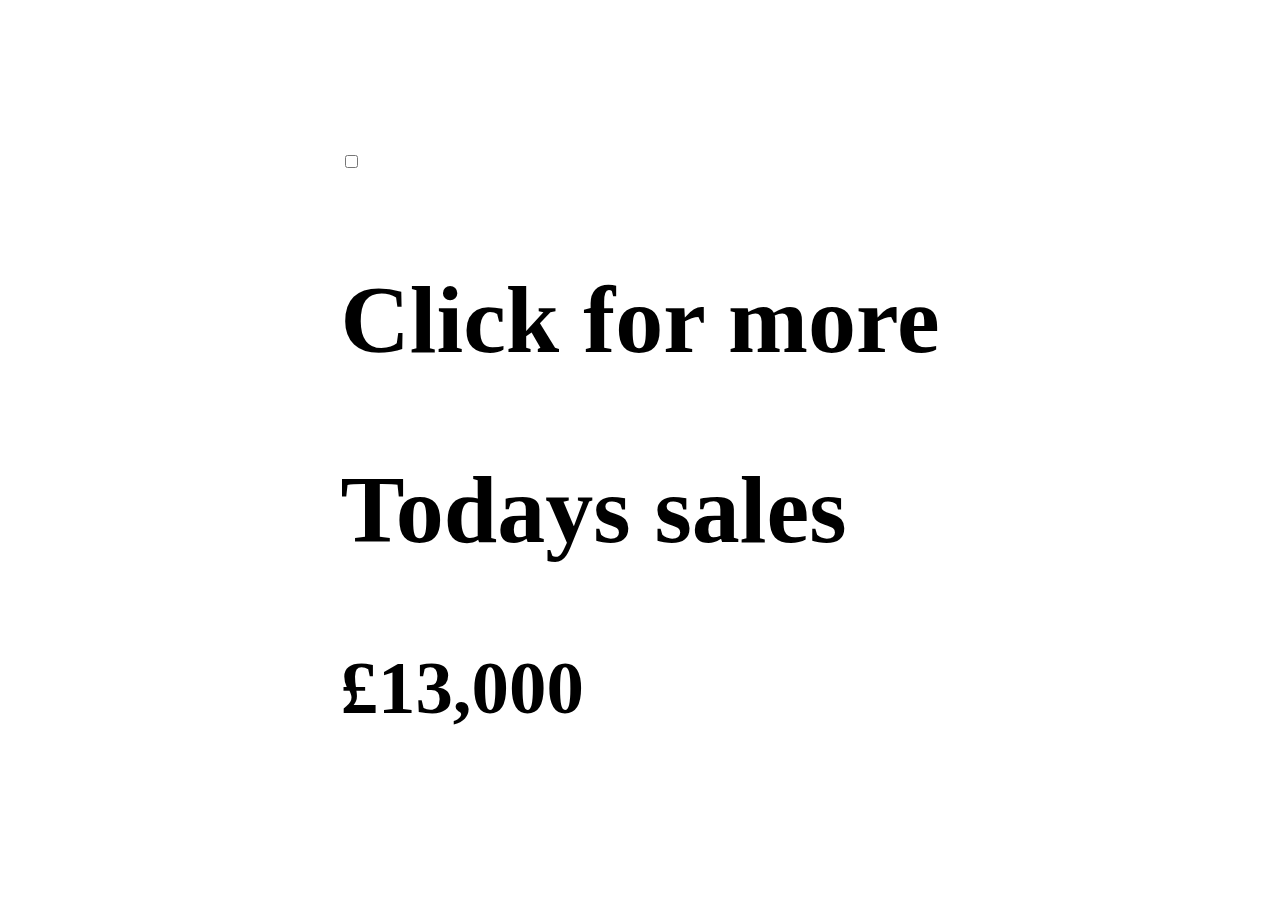
==== 满天小星星/index.html @ b7981f5e "Add files via upload" ====
<!DOCTYPE html>
<html>

<head>
    <link rel="stylesheet" href="main.css" type="text/css" />
    <script src="main.js"></script>
    <script src="js/three.js"></script>


</head>

<body>
    <div class='stat'>
        <input id='1' name='box' type='checkbox'>
        <label for='1' name='box'>
            <div class='stat_inner'>
                <div class='stat_inner__innerbox'>
                    <div class='front'>
                        <div class='bar'></div>
                        <div class='bar'></div>
                        <div class='bar'></div>
                        <div class='bar'></div>
                        <div class='bar'></div>
                        <div class='bar'></div>
                        <div class='bar'></div>
                        <div class='bar'></div>
                        <div class='bar'></div>
                        <div class='bar'></div>
                        <div class='bar'></div>
                        <div class='bar'></div>
                        <div class='bar'></div>
                        <div class='bar'></div>
                        <div class='bar'></div>
                        <div class='bar'></div>
                        <div class='bar'></div>
                        <div class='bar'></div>
                        <div class='bar'></div>
                        <div class='bar'></div>
                        <div class='bar'></div>
                        <div class='bar'></div>
                        <div class='bar'></div>
                        <div class='bar'></div>
                        <div class='bar'></div>
                        <div class='icon'>
                            <i class='icon ion-card'></i>
                        </div>
                    </div>
                    <div class='back'></div>
                    <div class='top'></div>
                    <div class='bottom'></div>
                    <div class='left'></div>
                    <div class='right'>
                        <div class='details'>
                            <h2>Click for more</h2>
                        </div>
                    </div>
                </div>
                <div class='stat_inner__outerbox--bottom'>
                    <div class='front'></div>
                    <div class='back'></div>
                    <div class='top'></div>
                    <div class='bottom'></div>
                    <div class='left'></div>
                    <div class='right'></div>
                </div>
                <div class='stat_inner__outerbox--top'>
                    <div class='front'></div>
                    <div class='back'></div>
                    <div class='top'></div>
                    <div class='bottom'></div>
                    <div class='left'>
                        <div class='title'>
                            <i class='icon ion-card'></i>
                        </div>
                    </div>
                    <div class='right'>
                        <i class='icon ion-card'></i>
                        <h2>Todays sales</h2>
                        <h3>£13,000</h3>
                        <i class='icon ion-chevron-down'></i>
                    </div>
                </div>
            </div>
        </label>
        </input>
    </div>
</body>

</html>
---- 满天小星星/main.css ----
/* Config */
/* Styles */

html,
body {
    height: 100%;
}
body {
    display: -webkit-box;
    display: -ms-flexbox;
    display: flex;
    -webkit-box-pack: center;
    -ms-flex-pack: center;
    justify-content: center;
    -webkit-box-align: center;
    -ms-flex-align: center;
    align-items: center;
    font-size: 4rem;
    overflow: hidden;
}
.animation-wrapper {
    position: fixed;
    top: 0;
    left: 0;
    width: 100%;
    height: 100%;
    background: #1e1e1e url("/uploads/161001/lighten2.jpg") no-repeat bottom center;
    background-blend-mode: screen;
    background-size: cover;
    -webkit-filter: grayscale(100%);
    filter: grayscale(100%);
    z-index: -1;
}
.particle,
.particle:after {
    background: transparent;
}
.particle:after {
    position: absolute;
    content: "";
    top: 1920px;
}
.particle-1 {
    -webkit-animation: animParticle 60s linear infinite;
    animation: animParticle 60s linear infinite;
    box-shadow: 1307px 1889px #fff, 771px 642px #fff, 1811px 1116px #fff, 796px 418px #fff, 1607px 997px #fff, 1431px 192px #fff, 1081px 382px #fff, 116px 388px #fff, 188px 1588px #fff, 33px 1314px #fff, 1828px 1004px #fff, 1830px 635px #fff, 740px 376px #fff, 1251px 679px #fff, 1639px 1559px #fff, 1650px 92px #fff, 1655px 1787px #fff, 248px 378px #fff, 1258px 410px #fff, 1737px 1531px #fff, 61px 1636px #fff, 830px 1611px #fff, 1202px 966px #fff, 859px 594px #fff, 377px 1508px #fff, 1882px 55px #fff, 920px 342px #fff, 725px 1832px #fff, 580px 1082px #fff, 642px 28px #fff, 318px 949px #fff, 1398px 285px #fff, 410px 965px #fff, 302px 1779px #fff, 717px 133px #fff, 1441px 1329px #fff, 112px 1851px #fff, 278px 1399px #fff, 794px 1563px #fff, 380px 1281px #fff, 1606px 1580px #fff, 1234px 1203px #fff, 1792px 156px #fff, 557px 285px #fff, 460px 510px #fff, 1103px 693px #fff, 615px 549px #fff, 1824px 1498px #fff, 1652px 427px #fff, 799px 1546px #fff, 814px 964px #fff, 13px 357px #fff, 794px 1047px #fff, 472px 346px #fff, 1496px 896px #fff, 670px 1359px #fff, 1872px 665px #fff, 145px 634px #fff, 875px 7px #fff, 1042px 180px #fff, 136px 1847px #fff, 878px 846px #fff, 31px 1036px #fff, 413px 1017px #fff, 1479px 705px #fff, 873px 873px #fff, 1509px 474px #fff, 654px 821px #fff, 1243px 343px #fff, 1122px 1488px #fff, 1898px 1849px #fff, 1227px 997px #fff, 680px 823px #fff, 1687px 723px #fff, 1113px 366px #fff, 1648px 495px #fff, 1585px 1223px #fff, 448px 552px #fff, 763px 769px #fff, 1689px 1231px #fff, 1666px 1439px #fff, 271px 888px #fff, 440px 1536px #fff, 874px 1196px #fff, 1579px 345px #fff, 896px 644px #fff, 1164px 463px #fff, 364px 713px #fff, 1508px 1413px #fff, 121px 501px #fff, 1097px 424px #fff, 909px 700px #fff, 914px 1379px #fff, 618px 1064px #fff, 475px 1730px #fff, 1461px 1352px #fff, 1513px 1724px #fff, 1151px 322px #fff, 1635px 1611px #fff, 618px 766px #fff, 961px 686px #fff, 382px 112px #fff, 187px 1275px #fff, 940px 1081px #fff, 439px 690px #fff, 1439px 693px #fff, 1313px 121px #fff, 1246px 510px #fff, 227px 965px #fff, 1345px 1013px #fff, 1472px 371px #fff, 454px 863px #fff, 28px 1503px #fff, 1341px 359px #fff, 465px 505px #fff, 1671px 1134px #fff, 27px 664px #fff, 1871px 1278px #fff, 1385px 100px #fff, 156px 478px #fff, 13px 1793px #fff, 1703px 582px #fff, 1492px 375px #fff, 1384px 1625px #fff, 484px 14px #fff, 1452px 885px #fff, 1172px 1160px #fff, 901px 1557px #fff, 1088px 212px #fff, 1606px 476px #fff, 904px 1287px #fff, 1021px 1841px #fff, 1101px 1451px #fff, 1618px 553px #fff, 336px 217px #fff, 1739px 306px #fff, 1743px 238px #fff, 964px 641px #fff, 1px 933px #fff, 1298px 21px #fff, 785px 948px #fff, 1745px 1445px #fff, 346px 719px #fff, 126px 624px #fff, 1634px 456px #fff, 152px 288px #fff, 253px 845px #fff, 1644px 947px #fff, 752px 359px #fff, 1444px 320px #fff, 1868px 1276px #fff, 264px 118px #fff, 445px 1727px #fff, 1390px 1048px #fff, 89px 1432px #fff, 1704px 1436px #fff, 1341px 1834px #fff, 1635px 586px #fff, 303px 1787px #fff, 1582px 1682px #fff, 542px 1419px #fff, 373px 1783px #fff, 1671px 1181px #fff, 1289px 1074px #fff, 458px 848px #fff, 1578px 539px #fff, 1894px 161px #fff, 445px 987px #fff, 1390px 128px #fff, 739px 1346px #fff, 1836px 1066px #fff, 1385px 303px #fff, 1867px 436px #fff, 1801px 1153px #fff, 583px 426px #fff, 338px 220px #fff, 1437px 410px #fff, 1874px 1595px #fff, 1910px 1177px #fff, 1764px 350px #fff, 1319px 432px #fff, 739px 366px #fff, 100px 704px #fff, 156px 1198px #fff, 813px 251px #fff, 983px 870px #fff, 776px 1918px #fff, 171px 1188px #fff, 707px 1368px #fff, 609px 547px #fff, 481px 209px #fff, 1438px 564px #fff, 174px 513px #fff, 83px 262px #fff, 1553px 316px #fff, 98px 185px #fff, 168px 1139px #fff, 1444px 583px #fff, 628px 639px #fff, 203px 39px #fff, 1551px 1284px #fff, 656px 1101px #fff, 967px 799px #fff, 605px 1119px #fff, 297px 210px #fff, 1475px 1322px #fff, 367px 1427px #fff, 26px 911px #fff, 1370px 1860px #fff, 1673px 1246px #fff, 236px 1796px #fff, 1533px 1468px #fff, 718px 467px #fff, 1862px 855px #fff, 1618px 1502px #fff, 563px 1178px #fff, 1110px 802px #fff, 966px 736px #fff, 1192px 119px #fff, 390px 353px #fff, 25px 1233px #fff, 613px 1210px #fff, 256px 632px #fff, 1548px 613px #fff, 847px 1847px #fff, 783px 163px #fff, 1563px 1067px #fff, 799px 1090px #fff, 830px 1917px #fff, 1111px 1740px #fff, 247px 1594px #fff, 649px 1253px #fff, 53px 1534px #fff, 1088px 92px #fff, 1497px 1126px #fff, 525px 1869px #fff, 1263px 1224px #fff, 319px 378px #fff, 87px 712px #fff, 1781px 1496px #fff, 1767px 868px #fff, 302px 1648px #fff, 381px 913px #fff, 459px 551px #fff, 1043px 1349px #fff, 1331px 390px #fff, 135px 1427px #fff, 196px 379px #fff, 1808px 1911px #fff, 1076px 879px #fff, 1759px 1633px #fff, 1442px 1431px #fff, 1436px 1443px #fff, 1266px 1869px #fff, 363px 1715px #fff, 927px 1777px #fff, 1285px 1697px #fff, 1605px 143px #fff, 954px 1307px #fff, 904px 1102px #fff, 989px 749px #fff, 1465px 759px #fff, 1250px 1312px #fff, 1278px 848px #fff, 348px 1770px #fff, 1894px 333px #fff, 1113px 49px #fff, 1834px 1133px #fff, 865px 1736px #fff, 448px 810px #fff, 1132px 1228px #fff, 1362px 1371px #fff, 91px 1299px #fff, 1891px 1852px #fff, 180px 959px #fff, 807px 576px #fff, 1851px 454px #fff, 1531px 462px #fff, 125px 552px #fff, 661px 749px #fff, 1615px 1086px #fff, 997px 1371px #fff, 1484px 655px #fff, 746px 1699px #fff, 245px 1669px #fff, 788px 1373px #fff, 527px 948px #fff, 112px 1672px #fff, 463px 343px #fff, 124px 1317px #fff, 1447px 1018px #fff, 822px 768px #fff, 483px 1381px #fff, 401px 1345px #fff, 1793px 1210px #fff, 110px 611px #fff, 1509px 13px #fff, 106px 1534px #fff, 1568px 1482px #fff, 1069px 1872px #fff, 642px 500px #fff, 826px 1581px #fff, 1140px 472px #fff, 527px 651px #fff, 1219px 150px #fff, 574px 1062px #fff, 1168px 978px #fff, 232px 1072px #fff, 846px 164px #fff, 1103px 1236px #fff, 1253px 1362px #fff, 1243px 351px #fff, 874px 1246px #fff, 641px 1279px #fff, 1042px 965px #fff, 368px 685px #fff, 717px 1327px #fff, 65px 1066px #fff, 855px 413px #fff, 1406px 585px #fff, 490px 1803px #fff, 1623px 351px #fff, 577px 1663px #fff, 1375px 1332px #fff, 1902px 1896px #fff, 1377px 1821px #fff, 86px 1078px #fff, 934px 56px #fff, 460px 1453px #fff, 545px 72px #fff, 763px 537px #fff, 819px 381px #fff, 422px 367px #fff, 1429px 691px #fff, 1658px 1468px #fff, 174px 1182px #fff, 908px 118px #fff, 1554px 1477px #fff, 348px 163px #fff, 232px 1614px #fff, 1707px 1607px #fff, 1557px 501px #fff, 777px 728px #fff, 1652px 1163px #fff, 1591px 273px #fff, 905px 1832px #fff, 336px 483px #fff, 1434px 248px #fff, 1127px 1607px #fff, 119px 1876px #fff, 1238px 1870px #fff, 626px 1457px #fff, 897px 1551px #fff, 377px 1194px #fff, 881px 1643px #fff, 727px 1616px #fff, 881px 1656px #fff, 1913px 1152px #fff, 449px 1765px #fff, 407px 1150px #fff, 911px 249px #fff, 1211px 1649px #fff, 323px 810px #fff, 203px 1886px #fff, 567px 879px #fff, 474px 875px #fff, 1830px 1739px #fff, 525px 1809px #fff, 1197px 638px #fff, 1345px 13px #fff, 758px 1526px #fff, 1215px 34px #fff, 1352px 722px #fff, 880px 1174px #fff, 808px 1430px #fff, 1536px 26px #fff, 1550px 1263px #fff, 450px 731px #fff, 39px 1303px #fff, 962px 247px #fff, 1347px 874px #fff, 363px 1727px #fff, 271px 1429px #fff, 73px 174px #fff, 54px 721px #fff, 1574px 1284px #fff, 1852px 868px #fff, 518px 1408px #fff, 1829px 1792px #fff, 1795px 1793px #fff, 1444px 620px #fff, 43px 381px #fff, 1522px 151px #fff, 1423px 1870px #fff, 258px 910px #fff, 1596px 193px #fff, 1516px 747px #fff, 996px 958px #fff, 571px 785px #fff, 213px 1435px #fff, 1040px 121px #fff, 925px 1476px #fff, 41px 816px #fff, 171px 1777px #fff, 652px 1219px #fff, 1289px 207px #fff, 682px 1795px #fff, 662px 171px #fff, 1421px 296px #fff, 365px 803px #fff, 447px 1763px #fff, 662px 1315px #fff, 326px 58px #fff, 54px 499px #fff, 1067px 1354px #fff, 302px 357px #fff, 130px 1484px #fff, 278px 118px #fff, 1773px 1820px #fff, 105px 1112px #fff, 1693px 740px #fff, 207px 1243px #fff, 278px 607px #fff, 1078px 424px #fff, 1184px 758px #fff, 564px 349px #fff, 449px 1869px #fff, 1555px 612px #fff, 1700px 1012px #fff, 1704px 1740px #fff, 1081px 1014px #fff, 1712px 1675px #fff, 1482px 190px #fff, 996px 629px #fff, 487px 964px #fff, 124px 1556px #fff, 37px 1784px #fff, 480px 399px #fff, 1507px 118px #fff, 755px 1034px #fff, 835px 1759px #fff, 1776px 172px #fff, 1402px 1251px #fff, 1441px 738px #fff, 85px 648px #fff, 1046px 1761px #fff, 1869px 482px #fff, 1790px 1343px #fff, 1586px 1395px #fff, 1165px 47px #fff, 1232px 110px #fff, 460px 1541px #fff, 1782px 627px #fff, 1433px 548px #fff, 1524px 1521px #fff, 1767px 1893px #fff, 1028px 8px #fff, 1307px 628px #fff, 1024px 1762px #fff, 366px 986px #fff, 1020px 920px #fff, 1212px 1338px #fff, 86px 436px #fff, 563px 1903px #fff, 1371px 382px #fff, 1915px 1155px #fff, 219px 1244px #fff, 1796px 317px #fff, 153px 238px #fff, 14px 266px #fff, 220px 1494px #fff, 799px 509px #fff, 526px 1472px #fff, 248px 622px #fff, 259px 1738px #fff, 1202px 942px #fff, 1129px 1351px #fff, 568px 1325px #fff, 1232px 84px #fff, 671px 1333px #fff, 637px 548px #fff, 247px 34px #fff, 751px 1251px #fff, 278px 850px #fff, 1208px 1203px #fff, 1866px 225px #fff, 1840px 1411px #fff, 1748px 912px #fff, 685px 1771px #fff, 677px 1221px #fff, 796px 191px #fff, 511px 312px #fff, 422px 1350px #fff, 1054px 766px #fff, 903px 187px #fff, 1471px 347px #fff, 1344px 1403px #fff, 1784px 458px #fff, 376px 1754px #fff, 102px 1777px #fff, 1446px 737px #fff, 408px 597px #fff, 1102px 455px #fff, 1646px 1516px #fff, 636px 1269px #fff, 1708px 1666px #fff, 887px 1340px #fff, 83px 231px #fff, 1657px 555px #fff, 916px 453px #fff, 359px 784px #fff, 1033px 968px #fff, 1789px 1133px #fff, 195px 1132px #fff, 1735px 551px #fff, 49px 1427px #fff, 1888px 929px #fff, 1378px 578px #fff, 670px 955px #fff, 964px 1390px #fff, 1042px 1676px #fff, 461px 255px #fff, 207px 708px #fff, 836px 1719px #fff, 1870px 237px #fff, 1049px 1006px #fff, 196px 16px #fff, 70px 855px #fff, 462px 466px #fff, 1696px 65px #fff, 1519px 1152px #fff, 982px 1296px #fff, 866px 1277px #fff, 1160px 1535px #fff, 662px 328px #fff, 880px 1738px #fff, 99px 302px #fff, 117px 208px #fff, 1658px 1417px #fff, 1107px 614px #fff, 796px 393px #fff, 1380px 7px #fff, 1124px 319px #fff, 1241px 850px #fff, 1264px 1894px #fff, 819px 714px #fff, 787px 90px #fff, 718px 1597px #fff, 1812px 538px #fff, 842px 755px #fff, 148px 1593px #fff, 940px 618px #fff, 1249px 723px #fff, 833px 401px #fff, 1712px 156px #fff, 756px 969px #fff, 805px 512px #fff, 419px 25px #fff, 1378px 1585px #fff, 264px 927px #fff, 1482px 1145px #fff, 493px 321px #fff, 1323px 265px #fff, 1329px 176px #fff, 1291px 222px #fff, 698px 872px #fff, 235px 1248px #fff, 557px 201px #fff, 1444px 319px #fff, 1169px 136px #fff, 330px 1679px #fff, 184px 179px #fff, 1468px 1022px #fff, 1446px 813px #fff, 928px 1488px #fff, 1799px 302px #fff, 125px 489px #fff, 1718px 1686px #fff, 728px 613px #fff, 1183px 50px #fff, 818px 1742px #fff, 1690px 1253px #fff, 375px 827px #fff, 27px 1809px #fff, 467px 1647px #fff, 414px 106px #fff, 1309px 1897px #fff, 1349px 1221px #fff, 973px 1756px #fff, 1406px 1663px #fff, 1778px 1696px #fff, 852px 228px #fff, 1397px 418px #fff, 45px 1311px #fff, 1631px 1540px #fff, 1368px 809px #fff, 235px 535px #fff, 1677px 105px #fff, 1407px 675px #fff, 1048px 839px #fff;
    height: 1px;
    width: 1px;
}
.particle-1:after {
    box-shadow: 1307px 1889px #fff, 771px 642px #fff, 1811px 1116px #fff, 796px 418px #fff, 1607px 997px #fff, 1431px 192px #fff, 1081px 382px #fff, 116px 388px #fff, 188px 1588px #fff, 33px 1314px #fff, 1828px 1004px #fff, 1830px 635px #fff, 740px 376px #fff, 1251px 679px #fff, 1639px 1559px #fff, 1650px 92px #fff, 1655px 1787px #fff, 248px 378px #fff, 1258px 410px #fff, 1737px 1531px #fff, 61px 1636px #fff, 830px 1611px #fff, 1202px 966px #fff, 859px 594px #fff, 377px 1508px #fff, 1882px 55px #fff, 920px 342px #fff, 725px 1832px #fff, 580px 1082px #fff, 642px 28px #fff, 318px 949px #fff, 1398px 285px #fff, 410px 965px #fff, 302px 1779px #fff, 717px 133px #fff, 1441px 1329px #fff, 112px 1851px #fff, 278px 1399px #fff, 794px 1563px #fff, 380px 1281px #fff, 1606px 1580px #fff, 1234px 1203px #fff, 1792px 156px #fff, 557px 285px #fff, 460px 510px #fff, 1103px 693px #fff, 615px 549px #fff, 1824px 1498px #fff, 1652px 427px #fff, 799px 1546px #fff, 814px 964px #fff, 13px 357px #fff, 794px 1047px #fff, 472px 346px #fff, 1496px 896px #fff, 670px 1359px #fff, 1872px 665px #fff, 145px 634px #fff, 875px 7px #fff, 1042px 180px #fff, 136px 1847px #fff, 878px 846px #fff, 31px 1036px #fff, 413px 1017px #fff, 1479px 705px #fff, 873px 873px #fff, 1509px 474px #fff, 654px 821px #fff, 1243px 343px #fff, 1122px 1488px #fff, 1898px 1849px #fff, 1227px 997px #fff, 680px 823px #fff, 1687px 723px #fff, 1113px 366px #fff, 1648px 495px #fff, 1585px 1223px #fff, 448px 552px #fff, 763px 769px #fff, 1689px 1231px #fff, 1666px 1439px #fff, 271px 888px #fff, 440px 1536px #fff, 874px 1196px #fff, 1579px 345px #fff, 896px 644px #fff, 1164px 463px #fff, 364px 713px #fff, 1508px 1413px #fff, 121px 501px #fff, 1097px 424px #fff, 909px 700px #fff, 914px 1379px #fff, 618px 1064px #fff, 475px 1730px #fff, 1461px 1352px #fff, 1513px 1724px #fff, 1151px 322px #fff, 1635px 1611px #fff, 618px 766px #fff, 961px 686px #fff, 382px 112px #fff, 187px 1275px #fff, 940px 1081px #fff, 439px 690px #fff, 1439px 693px #fff, 1313px 121px #fff, 1246px 510px #fff, 227px 965px #fff, 1345px 1013px #fff, 1472px 371px #fff, 454px 863px #fff, 28px 1503px #fff, 1341px 359px #fff, 465px 505px #fff, 1671px 1134px #fff, 27px 664px #fff, 1871px 1278px #fff, 1385px 100px #fff, 156px 478px #fff, 13px 1793px #fff, 1703px 582px #fff, 1492px 375px #fff, 1384px 1625px #fff, 484px 14px #fff, 1452px 885px #fff, 1172px 1160px #fff, 901px 1557px #fff, 1088px 212px #fff, 1606px 476px #fff, 904px 1287px #fff, 1021px 1841px #fff, 1101px 1451px #fff, 1618px 553px #fff, 336px 217px #fff, 1739px 306px #fff, 1743px 238px #fff, 964px 641px #fff, 1px 933px #fff, 1298px 21px #fff, 785px 948px #fff, 1745px 1445px #fff, 346px 719px #fff, 126px 624px #fff, 1634px 456px #fff, 152px 288px #fff, 253px 845px #fff, 1644px 947px #fff, 752px 359px #fff, 1444px 320px #fff, 1868px 1276px #fff, 264px 118px #fff, 445px 1727px #fff, 1390px 1048px #fff, 89px 1432px #fff, 1704px 1436px #fff, 1341px 1834px #fff, 1635px 586px #fff, 303px 1787px #fff, 1582px 1682px #fff, 542px 1419px #fff, 373px 1783px #fff, 1671px 1181px #fff, 1289px 1074px #fff, 458px 848px #fff, 1578px 539px #fff, 1894px 161px #fff, 445px 987px #fff, 1390px 128px #fff, 739px 1346px #fff, 1836px 1066px #fff, 1385px 303px #fff, 1867px 436px #fff, 1801px 1153px #fff, 583px 426px #fff, 338px 220px #fff, 1437px 410px #fff, 1874px 1595px #fff, 1910px 1177px #fff, 1764px 350px #fff, 1319px 432px #fff, 739px 366px #fff, 100px 704px #fff, 156px 1198px #fff, 813px 251px #fff, 983px 870px #fff, 776px 1918px #fff, 171px 1188px #fff, 707px 1368px #fff, 609px 547px #fff, 481px 209px #fff, 1438px 564px #fff, 174px 513px #fff, 83px 262px #fff, 1553px 316px #fff, 98px 185px #fff, 168px 1139px #fff, 1444px 583px #fff, 628px 639px #fff, 203px 39px #fff, 1551px 1284px #fff, 656px 1101px #fff, 967px 799px #fff, 605px 1119px #fff, 297px 210px #fff, 1475px 1322px #fff, 367px 1427px #fff, 26px 911px #fff, 1370px 1860px #fff, 1673px 1246px #fff, 236px 1796px #fff, 1533px 1468px #fff, 718px 467px #fff, 1862px 855px #fff, 1618px 1502px #fff, 563px 1178px #fff, 1110px 802px #fff, 966px 736px #fff, 1192px 119px #fff, 390px 353px #fff, 25px 1233px #fff, 613px 1210px #fff, 256px 632px #fff, 1548px 613px #fff, 847px 1847px #fff, 783px 163px #fff, 1563px 1067px #fff, 799px 1090px #fff, 830px 1917px #fff, 1111px 1740px #fff, 247px 1594px #fff, 649px 1253px #fff, 53px 1534px #fff, 1088px 92px #fff, 1497px 1126px #fff, 525px 1869px #fff, 1263px 1224px #fff, 319px 378px #fff, 87px 712px #fff, 1781px 1496px #fff, 1767px 868px #fff, 302px 1648px #fff, 381px 913px #fff, 459px 551px #fff, 1043px 1349px #fff, 1331px 390px #fff, 135px 1427px #fff, 196px 379px #fff, 1808px 1911px #fff, 1076px 879px #fff, 1759px 1633px #fff, 1442px 1431px #fff, 1436px 1443px #fff, 1266px 1869px #fff, 363px 1715px #fff, 927px 1777px #fff, 1285px 1697px #fff, 1605px 143px #fff, 954px 1307px #fff, 904px 1102px #fff, 989px 749px #fff, 1465px 759px #fff, 1250px 1312px #fff, 1278px 848px #fff, 348px 1770px #fff, 1894px 333px #fff, 1113px 49px #fff, 1834px 1133px #fff, 865px 1736px #fff, 448px 810px #fff, 1132px 1228px #fff, 1362px 1371px #fff, 91px 1299px #fff, 1891px 1852px #fff, 180px 959px #fff, 807px 576px #fff, 1851px 454px #fff, 1531px 462px #fff, 125px 552px #fff, 661px 749px #fff, 1615px 1086px #fff, 997px 1371px #fff, 1484px 655px #fff, 746px 1699px #fff, 245px 1669px #fff, 788px 1373px #fff, 527px 948px #fff, 112px 1672px #fff, 463px 343px #fff, 124px 1317px #fff, 1447px 1018px #fff, 822px 768px #fff, 483px 1381px #fff, 401px 1345px #fff, 1793px 1210px #fff, 110px 611px #fff, 1509px 13px #fff, 106px 1534px #fff, 1568px 1482px #fff, 1069px 1872px #fff, 642px 500px #fff, 826px 1581px #fff, 1140px 472px #fff, 527px 651px #fff, 1219px 150px #fff, 574px 1062px #fff, 1168px 978px #fff, 232px 1072px #fff, 846px 164px #fff, 1103px 1236px #fff, 1253px 1362px #fff, 1243px 351px #fff, 874px 1246px #fff, 641px 1279px #fff, 1042px 965px #fff, 368px 685px #fff, 717px 1327px #fff, 65px 1066px #fff, 855px 413px #fff, 1406px 585px #fff, 490px 1803px #fff, 1623px 351px #fff, 577px 1663px #fff, 1375px 1332px #fff, 1902px 1896px #fff, 1377px 1821px #fff, 86px 1078px #fff, 934px 56px #fff, 460px 1453px #fff, 545px 72px #fff, 763px 537px #fff, 819px 381px #fff, 422px 367px #fff, 1429px 691px #fff, 1658px 1468px #fff, 174px 1182px #fff, 908px 118px #fff, 1554px 1477px #fff, 348px 163px #fff, 232px 1614px #fff, 1707px 1607px #fff, 1557px 501px #fff, 777px 728px #fff, 1652px 1163px #fff, 1591px 273px #fff, 905px 1832px #fff, 336px 483px #fff, 1434px 248px #fff, 1127px 1607px #fff, 119px 1876px #fff, 1238px 1870px #fff, 626px 1457px #fff, 897px 1551px #fff, 377px 1194px #fff, 881px 1643px #fff, 727px 1616px #fff, 881px 1656px #fff, 1913px 1152px #fff, 449px 1765px #fff, 407px 1150px #fff, 911px 249px #fff, 1211px 1649px #fff, 323px 810px #fff, 203px 1886px #fff, 567px 879px #fff, 474px 875px #fff, 1830px 1739px #fff, 525px 1809px #fff, 1197px 638px #fff, 1345px 13px #fff, 758px 1526px #fff, 1215px 34px #fff, 1352px 722px #fff, 880px 1174px #fff, 808px 1430px #fff, 1536px 26px #fff, 1550px 1263px #fff, 450px 731px #fff, 39px 1303px #fff, 962px 247px #fff, 1347px 874px #fff, 363px 1727px #fff, 271px 1429px #fff, 73px 174px #fff, 54px 721px #fff, 1574px 1284px #fff, 1852px 868px #fff, 518px 1408px #fff, 1829px 1792px #fff, 1795px 1793px #fff, 1444px 620px #fff, 43px 381px #fff, 1522px 151px #fff, 1423px 1870px #fff, 258px 910px #fff, 1596px 193px #fff, 1516px 747px #fff, 996px 958px #fff, 571px 785px #fff, 213px 1435px #fff, 1040px 121px #fff, 925px 1476px #fff, 41px 816px #fff, 171px 1777px #fff, 652px 1219px #fff, 1289px 207px #fff, 682px 1795px #fff, 662px 171px #fff, 1421px 296px #fff, 365px 803px #fff, 447px 1763px #fff, 662px 1315px #fff, 326px 58px #fff, 54px 499px #fff, 1067px 1354px #fff, 302px 357px #fff, 130px 1484px #fff, 278px 118px #fff, 1773px 1820px #fff, 105px 1112px #fff, 1693px 740px #fff, 207px 1243px #fff, 278px 607px #fff, 1078px 424px #fff, 1184px 758px #fff, 564px 349px #fff, 449px 1869px #fff, 1555px 612px #fff, 1700px 1012px #fff, 1704px 1740px #fff, 1081px 1014px #fff, 1712px 1675px #fff, 1482px 190px #fff, 996px 629px #fff, 487px 964px #fff, 124px 1556px #fff, 37px 1784px #fff, 480px 399px #fff, 1507px 118px #fff, 755px 1034px #fff, 835px 1759px #fff, 1776px 172px #fff, 1402px 1251px #fff, 1441px 738px #fff, 85px 648px #fff, 1046px 1761px #fff, 1869px 482px #fff, 1790px 1343px #fff, 1586px 1395px #fff, 1165px 47px #fff, 1232px 110px #fff, 460px 1541px #fff, 1782px 627px #fff, 1433px 548px #fff, 1524px 1521px #fff, 1767px 1893px #fff, 1028px 8px #fff, 1307px 628px #fff, 1024px 1762px #fff, 366px 986px #fff, 1020px 920px #fff, 1212px 1338px #fff, 86px 436px #fff, 563px 1903px #fff, 1371px 382px #fff, 1915px 1155px #fff, 219px 1244px #fff, 1796px 317px #fff, 153px 238px #fff, 14px 266px #fff, 220px 1494px #fff, 799px 509px #fff, 526px 1472px #fff, 248px 622px #fff, 259px 1738px #fff, 1202px 942px #fff, 1129px 1351px #fff, 568px 1325px #fff, 1232px 84px #fff, 671px 1333px #fff, 637px 548px #fff, 247px 34px #fff, 751px 1251px #fff, 278px 850px #fff, 1208px 1203px #fff, 1866px 225px #fff, 1840px 1411px #fff, 1748px 912px #fff, 685px 1771px #fff, 677px 1221px #fff, 796px 191px #fff, 511px 312px #fff, 422px 1350px #fff, 1054px 766px #fff, 903px 187px #fff, 1471px 347px #fff, 1344px 1403px #fff, 1784px 458px #fff, 376px 1754px #fff, 102px 1777px #fff, 1446px 737px #fff, 408px 597px #fff, 1102px 455px #fff, 1646px 1516px #fff, 636px 1269px #fff, 1708px 1666px #fff, 887px 1340px #fff, 83px 231px #fff, 1657px 555px #fff, 916px 453px #fff, 359px 784px #fff, 1033px 968px #fff, 1789px 1133px #fff, 195px 1132px #fff, 1735px 551px #fff, 49px 1427px #fff, 1888px 929px #fff, 1378px 578px #fff, 670px 955px #fff, 964px 1390px #fff, 1042px 1676px #fff, 461px 255px #fff, 207px 708px #fff, 836px 1719px #fff, 1870px 237px #fff, 1049px 1006px #fff, 196px 16px #fff, 70px 855px #fff, 462px 466px #fff, 1696px 65px #fff, 1519px 1152px #fff, 982px 1296px #fff, 866px 1277px #fff, 1160px 1535px #fff, 662px 328px #fff, 880px 1738px #fff, 99px 302px #fff, 117px 208px #fff, 1658px 1417px #fff, 1107px 614px #fff, 796px 393px #fff, 1380px 7px #fff, 1124px 319px #fff, 1241px 850px #fff, 1264px 1894px #fff, 819px 714px #fff, 787px 90px #fff, 718px 1597px #fff, 1812px 538px #fff, 842px 755px #fff, 148px 1593px #fff, 940px 618px #fff, 1249px 723px #fff, 833px 401px #fff, 1712px 156px #fff, 756px 969px #fff, 805px 512px #fff, 419px 25px #fff, 1378px 1585px #fff, 264px 927px #fff, 1482px 1145px #fff, 493px 321px #fff, 1323px 265px #fff, 1329px 176px #fff, 1291px 222px #fff, 698px 872px #fff, 235px 1248px #fff, 557px 201px #fff, 1444px 319px #fff, 1169px 136px #fff, 330px 1679px #fff, 184px 179px #fff, 1468px 1022px #fff, 1446px 813px #fff, 928px 1488px #fff, 1799px 302px #fff, 125px 489px #fff, 1718px 1686px #fff, 728px 613px #fff, 1183px 50px #fff, 818px 1742px #fff, 1690px 1253px #fff, 375px 827px #fff, 27px 1809px #fff, 467px 1647px #fff, 414px 106px #fff, 1309px 1897px #fff, 1349px 1221px #fff, 973px 1756px #fff, 1406px 1663px #fff, 1778px 1696px #fff, 852px 228px #fff, 1397px 418px #fff, 45px 1311px #fff, 1631px 1540px #fff, 1368px 809px #fff, 235px 535px #fff, 1677px 105px #fff, 1407px 675px #fff, 1048px 839px #fff;
    height: 1px;
    width: 1px;
}
.particle-2 {
    -webkit-animation: animParticle 120s linear infinite;
    animation: animParticle 120s linear infinite;
    box-shadow: 186px 967px #fff, 358px 826px #fff, 1637px 1890px #fff, 1599px 1491px #fff, 912px 1632px #fff, 1546px 1204px #fff, 38px 611px #fff, 1083px 1383px #fff, 809px 564px #fff, 1194px 834px #fff, 813px 170px #fff, 384px 1294px #fff, 688px 272px #fff, 1755px 297px #fff, 1019px 556px #fff, 1457px 1243px #fff, 1417px 379px #fff, 204px 1433px #fff, 90px 1109px #fff, 1593px 23px #fff, 65px 1168px #fff, 1818px 276px #fff, 1396px 178px #fff, 1717px 1143px #fff, 1826px 71px #fff, 1214px 1865px #fff, 551px 1734px #fff, 431px 1406px #fff, 472px 481px #fff, 1128px 31px #fff, 452px 886px #fff, 152px 3px #fff, 1660px 657px #fff, 1613px 1626px #fff, 784px 396px #fff, 1726px 784px #fff, 52px 1114px #fff, 484px 697px #fff, 757px 1353px #fff, 1745px 1064px #fff, 1190px 1349px #fff, 152px 75px #fff, 892px 126px #fff, 1915px 1254px #fff, 1115px 1542px #fff, 702px 1069px #fff, 1790px 303px #fff, 998px 1250px #fff, 1489px 109px #fff, 1134px 855px #fff, 1518px 1316px #fff, 826px 1262px #fff, 104px 434px #fff, 1874px 1251px #fff, 1200px 90px #fff, 1915px 1305px #fff, 116px 558px #fff, 1766px 757px #fff, 1800px 1468px #fff, 713px 31px #fff, 1567px 364px #fff, 318px 1570px #fff, 216px 671px #fff, 263px 775px #fff, 1823px 680px #fff, 743px 1545px #fff, 1051px 411px #fff, 407px 383px #fff, 1097px 1569px #fff, 852px 773px #fff, 1786px 1338px #fff, 365px 205px #fff, 1873px 1142px #fff, 1069px 1511px #fff, 53px 1902px #fff, 1198px 452px #fff, 1373px 699px #fff, 1717px 779px #fff, 202px 753px #fff, 207px 1827px #fff, 1774px 1330px #fff, 1536px 452px #fff, 17px 117px #fff, 1035px 1559px #fff, 1085px 191px #fff, 1851px 833px #fff, 727px 319px #fff, 1236px 110px #fff, 995px 689px #fff, 1626px 1429px #fff, 322px 1425px #fff, 1719px 1574px #fff, 1419px 19px #fff, 1328px 856px #fff, 1570px 1307px #fff, 1500px 1031px #fff, 119px 137px #fff, 466px 468px #fff, 1304px 1626px #fff, 1236px 383px #fff, 158px 230px #fff, 251px 1628px #fff, 1695px 716px #fff, 1119px 1801px #fff, 834px 1850px #fff, 663px 745px #fff, 1148px 800px #fff, 313px 1297px #fff, 742px 1001px #fff, 1384px 775px #fff, 558px 525px #fff, 540px 446px #fff, 1014px 135px #fff, 701px 121px #fff, 996px 579px #fff, 1864px 1754px #fff, 1907px 1658px #fff, 588px 545px #fff, 1689px 503px #fff, 658px 1803px #fff, 984px 1653px #fff, 208px 193px #fff, 747px 876px #fff, 85px 769px #fff, 50px 262px #fff, 477px 1178px #fff, 868px 885px #fff, 787px 1002px #fff, 225px 1151px #fff, 1340px 736px #fff, 1574px 229px #fff, 304px 20px #fff, 1035px 1884px #fff, 1742px 1577px #fff, 1574px 1572px #fff, 413px 57px #fff, 138px 1041px #fff, 759px 708px #fff, 1490px 1462px #fff, 986px 1130px #fff, 145px 634px #fff, 1791px 1881px #fff, 621px 1577px #fff, 1890px 886px #fff, 65px 142px #fff, 740px 463px #fff, 1151px 353px #fff, 1380px 1165px #fff, 177px 748px #fff, 1910px 1140px #fff, 307px 1304px #fff, 674px 991px #fff, 1755px 1887px #fff, 1559px 21px #fff, 1421px 227px #fff, 973px 1357px #fff, 862px 1219px #fff, 1123px 1001px #fff, 808px 696px #fff, 394px 628px #fff, 1537px 104px #fff, 1907px 1446px #fff, 742px 508px #fff, 1168px 1190px #fff, 1464px 1652px #fff, 492px 1178px #fff, 58px 1256px #fff, 1544px 196px #fff, 769px 423px #fff, 1808px 1448px #fff, 864px 685px #fff, 1299px 62px #fff, 1770px 695px #fff, 364px 945px #fff, 1890px 477px #fff, 1423px 1879px #fff, 1763px 302px #fff, 692px 929px #fff, 1559px 290px #fff, 927px 1172px #fff, 1799px 1855px #fff, 678px 1308px #fff, 913px 943px #fff, 291px 1494px #fff, 563px 826px #fff, 1748px 1674px #fff, 1596px 1387px #fff, 296px 801px #fff, 1844px 656px #fff, 1629px 482px #fff, 1249px 784px #fff, 731px 1428px #fff, 985px 352px #fff, 1244px 1775px #fff, 1690px 1877px #fff, 1919px 572px #fff, 1403px 715px #fff, 674px 1518px #fff, 528px 418px #fff, 1714px 464px #fff;
    height: 2px;
    width: 2px;
}
.particle-2:after {
    box-shadow: 186px 967px #fff, 358px 826px #fff, 1637px 1890px #fff, 1599px 1491px #fff, 912px 1632px #fff, 1546px 1204px #fff, 38px 611px #fff, 1083px 1383px #fff, 809px 564px #fff, 1194px 834px #fff, 813px 170px #fff, 384px 1294px #fff, 688px 272px #fff, 1755px 297px #fff, 1019px 556px #fff, 1457px 1243px #fff, 1417px 379px #fff, 204px 1433px #fff, 90px 1109px #fff, 1593px 23px #fff, 65px 1168px #fff, 1818px 276px #fff, 1396px 178px #fff, 1717px 1143px #fff, 1826px 71px #fff, 1214px 1865px #fff, 551px 1734px #fff, 431px 1406px #fff, 472px 481px #fff, 1128px 31px #fff, 452px 886px #fff, 152px 3px #fff, 1660px 657px #fff, 1613px 1626px #fff, 784px 396px #fff, 1726px 784px #fff, 52px 1114px #fff, 484px 697px #fff, 757px 1353px #fff, 1745px 1064px #fff, 1190px 1349px #fff, 152px 75px #fff, 892px 126px #fff, 1915px 1254px #fff, 1115px 1542px #fff, 702px 1069px #fff, 1790px 303px #fff, 998px 1250px #fff, 1489px 109px #fff, 1134px 855px #fff, 1518px 1316px #fff, 826px 1262px #fff, 104px 434px #fff, 1874px 1251px #fff, 1200px 90px #fff, 1915px 1305px #fff, 116px 558px #fff, 1766px 757px #fff, 1800px 1468px #fff, 713px 31px #fff, 1567px 364px #fff, 318px 1570px #fff, 216px 671px #fff, 263px 775px #fff, 1823px 680px #fff, 743px 1545px #fff, 1051px 411px #fff, 407px 383px #fff, 1097px 1569px #fff, 852px 773px #fff, 1786px 1338px #fff, 365px 205px #fff, 1873px 1142px #fff, 1069px 1511px #fff, 53px 1902px #fff, 1198px 452px #fff, 1373px 699px #fff, 1717px 779px #fff, 202px 753px #fff, 207px 1827px #fff, 1774px 1330px #fff, 1536px 452px #fff, 17px 117px #fff, 1035px 1559px #fff, 1085px 191px #fff, 1851px 833px #fff, 727px 319px #fff, 1236px 110px #fff, 995px 689px #fff, 1626px 1429px #fff, 322px 1425px #fff, 1719px 1574px #fff, 1419px 19px #fff, 1328px 856px #fff, 1570px 1307px #fff, 1500px 1031px #fff, 119px 137px #fff, 466px 468px #fff, 1304px 1626px #fff, 1236px 383px #fff, 158px 230px #fff, 251px 1628px #fff, 1695px 716px #fff, 1119px 1801px #fff, 834px 1850px #fff, 663px 745px #fff, 1148px 800px #fff, 313px 1297px #fff, 742px 1001px #fff, 1384px 775px #fff, 558px 525px #fff, 540px 446px #fff, 1014px 135px #fff, 701px 121px #fff, 996px 579px #fff, 1864px 1754px #fff, 1907px 1658px #fff, 588px 545px #fff, 1689px 503px #fff, 658px 1803px #fff, 984px 1653px #fff, 208px 193px #fff, 747px 876px #fff, 85px 769px #fff, 50px 262px #fff, 477px 1178px #fff, 868px 885px #fff, 787px 1002px #fff, 225px 1151px #fff, 1340px 736px #fff, 1574px 229px #fff, 304px 20px #fff, 1035px 1884px #fff, 1742px 1577px #fff, 1574px 1572px #fff, 413px 57px #fff, 138px 1041px #fff, 759px 708px #fff, 1490px 1462px #fff, 986px 1130px #fff, 145px 634px #fff, 1791px 1881px #fff, 621px 1577px #fff, 1890px 886px #fff, 65px 142px #fff, 740px 463px #fff, 1151px 353px #fff, 1380px 1165px #fff, 177px 748px #fff, 1910px 1140px #fff, 307px 1304px #fff, 674px 991px #fff, 1755px 1887px #fff, 1559px 21px #fff, 1421px 227px #fff, 973px 1357px #fff, 862px 1219px #fff, 1123px 1001px #fff, 808px 696px #fff, 394px 628px #fff, 1537px 104px #fff, 1907px 1446px #fff, 742px 508px #fff, 1168px 1190px #fff, 1464px 1652px #fff, 492px 1178px #fff, 58px 1256px #fff, 1544px 196px #fff, 769px 423px #fff, 1808px 1448px #fff, 864px 685px #fff, 1299px 62px #fff, 1770px 695px #fff, 364px 945px #fff, 1890px 477px #fff, 1423px 1879px #fff, 1763px 302px #fff, 692px 929px #fff, 1559px 290px #fff, 927px 1172px #fff, 1799px 1855px #fff, 678px 1308px #fff, 913px 943px #fff, 291px 1494px #fff, 563px 826px #fff, 1748px 1674px #fff, 1596px 1387px #fff, 296px 801px #fff, 1844px 656px #fff, 1629px 482px #fff, 1249px 784px #fff, 731px 1428px #fff, 985px 352px #fff, 1244px 1775px #fff, 1690px 1877px #fff, 1919px 572px #fff, 1403px 715px #fff, 674px 1518px #fff, 528px 418px #fff, 1714px 464px #fff;
    height: 2px;
    width: 2px;
}
.particle-3 {
    -webkit-animation: animParticle 180s linear infinite;
    animation: animParticle 180s linear infinite;
    box-shadow: 823px 578px #fff, 848px 1475px #fff, 1260px 1888px #fff, 1819px 755px #fff, 48px 484px #fff, 281px 1041px #fff, 1278px 451px #fff, 131px 1515px #fff, 1787px 623px #fff, 752px 1109px #fff, 1593px 139px #fff, 1335px 1901px #fff, 1516px 1514px #fff, 484px 613px #fff, 1113px 1152px #fff, 1270px 1561px #fff, 1182px 404px #fff, 1727px 304px #fff, 599px 813px #fff, 818px 1462px #fff, 873px 1084px #fff, 1289px 360px #fff, 1862px 757px #fff, 1790px 1055px #fff, 1137px 1899px #fff, 1155px 1309px #fff, 50px 1116px #fff, 1389px 1269px #fff, 265px 297px #fff, 1910px 1461px #fff, 673px 1380px #fff, 562px 1756px #fff, 242px 549px #fff, 1004px 665px #fff, 1155px 51px #fff, 964px 796px #fff, 352px 510px #fff, 370px 750px #fff, 199px 1878px #fff, 1569px 748px #fff, 193px 274px #fff, 154px 1354px #fff, 1020px 247px #fff, 1251px 678px #fff, 712px 1841px #fff, 1435px 1419px #fff, 245px 1293px #fff, 1001px 251px #fff, 1457px 189px #fff, 66px 671px #fff, 1391px 622px #fff, 102px 937px #fff, 697px 64px #fff, 1782px 1134px #fff, 1796px 234px #fff, 358px 1263px #fff, 668px 1467px #fff, 1356px 1229px #fff, 82px 644px #fff, 44px 880px #fff, 1456px 258px #fff, 701px 568px #fff, 724px 655px #fff, 863px 1498px #fff, 1595px 777px #fff, 1820px 99px #fff, 1372px 1891px #fff, 441px 598px #fff, 741px 442px #fff, 1646px 1227px #fff, 351px 1503px #fff, 578px 292px #fff, 481px 1182px #fff, 1210px 1837px #fff, 855px 1511px #fff, 911px 545px #fff, 131px 888px #fff, 257px 1274px #fff, 242px 1704px #fff, 225px 721px #fff, 1158px 384px #fff, 1847px 644px #fff, 414px 686px #fff, 1153px 1621px #fff, 600px 627px #fff, 634px 1435px #fff, 1823px 1155px #fff, 1140px 1324px #fff, 1265px 1912px #fff, 419px 887px #fff, 21px 446px #fff, 676px 104px #fff, 126px 949px #fff, 1689px 1232px #fff, 1597px 1891px #fff, 1901px 811px #fff, 542px 277px #fff, 703px 1573px #fff, 481px 421px #fff, 913px 295px #fff;
    height: 3px;
    width: 3px;
}
.particle-3:after {
    box-shadow: 823px 578px #fff, 848px 1475px #fff, 1260px 1888px #fff, 1819px 755px #fff, 48px 484px #fff, 281px 1041px #fff, 1278px 451px #fff, 131px 1515px #fff, 1787px 623px #fff, 752px 1109px #fff, 1593px 139px #fff, 1335px 1901px #fff, 1516px 1514px #fff, 484px 613px #fff, 1113px 1152px #fff, 1270px 1561px #fff, 1182px 404px #fff, 1727px 304px #fff, 599px 813px #fff, 818px 1462px #fff, 873px 1084px #fff, 1289px 360px #fff, 1862px 757px #fff, 1790px 1055px #fff, 1137px 1899px #fff, 1155px 1309px #fff, 50px 1116px #fff, 1389px 1269px #fff, 265px 297px #fff, 1910px 1461px #fff, 673px 1380px #fff, 562px 1756px #fff, 242px 549px #fff, 1004px 665px #fff, 1155px 51px #fff, 964px 796px #fff, 352px 510px #fff, 370px 750px #fff, 199px 1878px #fff, 1569px 748px #fff, 193px 274px #fff, 154px 1354px #fff, 1020px 247px #fff, 1251px 678px #fff, 712px 1841px #fff, 1435px 1419px #fff, 245px 1293px #fff, 1001px 251px #fff, 1457px 189px #fff, 66px 671px #fff, 1391px 622px #fff, 102px 937px #fff, 697px 64px #fff, 1782px 1134px #fff, 1796px 234px #fff, 358px 1263px #fff, 668px 1467px #fff, 1356px 1229px #fff, 82px 644px #fff, 44px 880px #fff, 1456px 258px #fff, 701px 568px #fff, 724px 655px #fff, 863px 1498px #fff, 1595px 777px #fff, 1820px 99px #fff, 1372px 1891px #fff, 441px 598px #fff, 741px 442px #fff, 1646px 1227px #fff, 351px 1503px #fff, 578px 292px #fff, 481px 1182px #fff, 1210px 1837px #fff, 855px 1511px #fff, 911px 545px #fff, 131px 888px #fff, 257px 1274px #fff, 242px 1704px #fff, 225px 721px #fff, 1158px 384px #fff, 1847px 644px #fff, 414px 686px #fff, 1153px 1621px #fff, 600px 627px #fff, 634px 1435px #fff, 1823px 1155px #fff, 1140px 1324px #fff, 1265px 1912px #fff, 419px 887px #fff, 21px 446px #fff, 676px 104px #fff, 126px 949px #fff, 1689px 1232px #fff, 1597px 1891px #fff, 1901px 811px #fff, 542px 277px #fff, 703px 1573px #fff, 481px 421px #fff, 913px 295px #fff;
    height: 3px;
    width: 3px;
}
.particle-4 {
    -webkit-animation: animParticle 600s linear infinite;
    animation: animParticle 600s linear infinite;
    box-shadow: 272px 1252px #fff, 1091px 98px #fff, 1014px 936px #fff, 1521px 1289px #fff, 1748px 870px #fff, 427px 1825px #fff, 1203px 1400px #fff, 1727px 888px #fff, 1481px 1417px #fff, 120px 836px #fff, 102px 1023px #fff, 1336px 67px #fff, 1082px 398px #fff, 1015px 1850px #fff, 328px 801px #fff, 1790px 661px #fff, 533px 689px #fff, 987px 1838px #fff, 1541px 270px #fff, 1675px 1531px #fff, 79px 1323px #fff, 621px 733px #fff, 1449px 1652px #fff, 405px 94px #fff, 835px 935px #fff, 1334px 728px #fff, 1702px 1379px #fff, 592px 1882px #fff, 717px 1873px #fff, 209px 345px #fff, 147px 916px #fff, 445px 1723px #fff, 852px 936px #fff, 1493px 1607px #fff, 1427px 1345px #fff, 178px 927px #fff, 101px 1796px #fff, 552px 1430px #fff, 326px 956px #fff, 1517px 769px #fff, 637px 1185px #fff, 1641px 1552px #fff, 1186px 609px #fff, 410px 1256px #fff, 748px 77px #fff, 1547px 1749px #fff, 1029px 1550px #fff, 880px 793px #fff, 721px 1121px #fff, 1772px 1369px #fff, 1435px 36px #fff, 148px 498px #fff, 1636px 1264px #fff, 1399px 1693px #fff, 526px 215px #fff, 1184px 1919px #fff, 638px 925px #fff, 1084px 396px #fff, 1266px 1874px #fff, 1638px 1160px #fff, 1339px 1281px #fff, 328px 1240px #fff, 756px 1153px #fff, 396px 1325px #fff, 1442px 1372px #fff, 1554px 1196px #fff, 1495px 1661px #fff, 881px 761px #fff, 1561px 1610px #fff, 1619px 455px #fff, 791px 93px #fff, 263px 1570px #fff, 1157px 703px #fff, 1234px 656px #fff, 403px 1590px #fff, 1719px 698px #fff, 1832px 1356px #fff, 1065px 993px #fff, 680px 141px #fff, 831px 880px #fff, 503px 703px #fff, 610px 1286px #fff, 1800px 176px #fff, 1826px 189px #fff, 295px 795px #fff, 1833px 1025px #fff, 1841px 463px #fff, 1231px 1760px #fff, 1234px 932px #fff, 693px 173px #fff, 1752px 176px #fff, 708px 972px #fff, 424px 1722px #fff, 664px 1337px #fff, 1856px 1810px #fff, 1536px 1659px #fff, 847px 824px #fff, 1533px 539px #fff, 170px 1447px #fff, 495px 442px #fff, 1436px 688px #fff, 1423px 346px #fff, 442px 249px #fff, 1627px 1370px #fff, 192px 1739px #fff, 984px 1664px #fff, 341px 129px #fff, 1140px 1156px #fff, 44px 725px #fff, 1520px 1408px #fff, 999px 1390px #fff, 1259px 1132px #fff, 678px 748px #fff, 1880px 1360px #fff, 423px 1681px #fff, 1752px 722px #fff, 444px 375px #fff, 1016px 1322px #fff, 1531px 1870px #fff, 367px 874px #fff, 555px 481px #fff, 1836px 1611px #fff, 1773px 664px #fff, 847px 877px #fff, 575px 50px #fff, 1050px 105px #fff, 387px 1850px #fff, 738px 1307px #fff, 173px 265px #fff, 1568px 730px #fff, 235px 1638px #fff, 713px 1464px #fff, 458px 652px #fff, 536px 212px #fff, 556px 691px #fff, 315px 393px #fff, 1602px 1181px #fff, 190px 1803px #fff, 1656px 1133px #fff, 635px 325px #fff, 727px 1053px #fff, 1912px 852px #fff, 244px 1411px #fff, 1776px 18px #fff, 1694px 1617px #fff, 274px 942px #fff, 1148px 589px #fff, 632px 1487px #fff, 1215px 811px #fff, 109px 772px #fff, 640px 287px #fff, 1247px 484px #fff, 385px 1088px #fff, 994px 980px #fff, 558px 1754px #fff, 675px 322px #fff, 1168px 286px #fff, 747px 1259px #fff, 717px 1768px #fff, 192px 1222px #fff, 1149px 1552px #fff, 1252px 1800px #fff, 31px 1489px #fff, 1164px 1147px #fff, 1395px 1654px #fff, 229px 1832px #fff, 1117px 1708px #fff, 502px 35px #fff, 377px 1575px #fff, 27px 1256px #fff, 1187px 1185px #fff, 940px 659px #fff, 455px 745px #fff, 1238px 1154px #fff, 512px 1895px #fff, 932px 1559px #fff, 856px 1837px #fff, 667px 767px #fff, 1772px 861px #fff, 283px 1862px #fff, 934px 1234px #fff, 1722px 1193px #fff, 1414px 904px #fff, 41px 1512px #fff, 30px 329px #fff, 978px 1597px #fff, 1513px 1781px #fff, 1847px 718px #fff, 1381px 30px #fff, 1912px 78px #fff, 183px 391px #fff, 479px 632px #fff, 1770px 246px #fff, 1704px 1575px #fff, 1284px 1139px #fff, 1898px 349px #fff, 1623px 1802px #fff, 554px 483px #fff, 1128px 231px #fff, 1663px 1498px #fff, 1429px 1612px #fff, 793px 741px #fff, 1628px 600px #fff, 1798px 1100px #fff, 1641px 222px #fff, 1688px 1185px #fff, 528px 730px #fff, 1129px 1726px #fff, 738px 1404px #fff, 426px 701px #fff, 1021px 1675px #fff, 908px 414px #fff, 474px 1703px #fff, 446px 1279px #fff, 448px 1560px #fff, 1165px 1287px #fff, 1378px 1384px #fff, 1891px 1163px #fff, 1202px 1530px #fff, 292px 1440px #fff, 1051px 634px #fff, 362px 782px #fff, 1263px 145px #fff, 1718px 21px #fff, 1752px 1253px #fff, 318px 1525px #fff, 458px 1263px #fff, 703px 1572px #fff, 173px 1470px #fff, 613px 1728px #fff, 1188px 1298px #fff, 548px 1456px #fff, 274px 1148px #fff, 1636px 832px #fff, 1120px 1016px #fff, 410px 888px #fff, 956px 1512px #fff, 536px 1664px #fff, 214px 1643px #fff, 194px 912px #fff, 831px 1699px #fff, 668px 1531px #fff, 1053px 1104px #fff, 302px 302px #fff, 359px 605px #fff, 194px 1773px #fff, 994px 1387px #fff, 638px 1546px #fff, 187px 1828px #fff, 1708px 1901px #fff, 1359px 796px #fff, 1802px 888px #fff, 1417px 1603px #fff, 116px 977px #fff, 1656px 1205px #fff, 185px 126px #fff, 270px 1232px #fff, 1328px 1050px #fff, 1591px 1363px #fff, 423px 1726px #fff, 341px 1171px #fff, 1062px 1085px #fff, 277px 642px #fff, 1653px 1632px #fff, 845px 469px #fff, 1227px 412px #fff, 1601px 1139px #fff, 1506px 220px #fff, 1696px 1120px #fff, 663px 624px #fff, 241px 1289px #fff, 312px 1875px #fff, 653px 952px #fff, 835px 1103px #fff, 1024px 411px #fff, 1196px 502px #fff, 1879px 1560px #fff, 1150px 701px #fff, 172px 614px #fff, 1263px 1818px #fff, 437px 654px #fff, 300px 555px #fff, 1803px 650px #fff, 752px 1507px #fff, 1346px 1139px #fff, 492px 1576px #fff, 363px 1299px #fff, 1414px 1074px #fff, 724px 1334px #fff, 1618px 400px #fff, 144px 1593px #fff, 546px 289px #fff, 91px 1289px #fff, 82px 3px #fff, 1130px 1352px #fff, 511px 558px #fff, 443px 1648px #fff, 556px 1815px #fff, 16px 921px #fff, 1248px 863px #fff, 1517px 1022px #fff, 849px 1602px #fff, 844px 740px #fff, 1694px 775px #fff, 1155px 180px #fff, 411px 1376px #fff, 547px 1293px #fff, 772px 1274px #fff, 746px 887px #fff, 1217px 1660px #fff, 294px 1486px #fff, 1697px 1279px #fff, 401px 1743px #fff, 443px 1254px #fff, 1674px 465px #fff, 1150px 1505px #fff, 366px 1186px #fff, 1881px 471px #fff, 1514px 702px #fff, 135px 533px #fff, 603px 1602px #fff, 1568px 1395px #fff, 229px 1749px #fff, 1516px 1639px #fff, 1145px 455px #fff, 128px 1548px #fff, 1519px 1681px #fff, 554px 457px #fff, 422px 190px #fff, 1539px 1224px #fff, 854px 452px #fff, 97px 155px #fff, 944px 555px #fff, 1638px 169px #fff, 873px 1118px #fff, 480px 1856px #fff, 1370px 1376px #fff, 1163px 1483px #fff, 475px 236px #fff, 413px 123px #fff, 614px 248px #fff, 1092px 236px #fff, 850px 1827px #fff, 57px 1823px #fff, 1824px 1234px #fff, 1914px 808px #fff, 1523px 313px #fff, 322px 1550px #fff, 1474px 1565px #fff, 1583px 1718px #fff, 859px 1198px #fff, 214px 1467px #fff, 1694px 728px #fff, 28px 1770px #fff, 543px 954px #fff, 1726px 182px #fff, 1196px 1873px #fff, 432px 1454px #fff, 619px 1173px #fff, 501px 1340px #fff, 1454px 460px #fff, 1572px 1698px #fff, 1793px 1642px #fff, 1791px 1747px #fff, 1704px 1530px #fff, 135px 1295px #fff, 657px 1115px #fff, 756px 1271px #fff, 865px 702px #fff, 1900px 1602px #fff, 962px 70px #fff, 1344px 1128px #fff, 866px 140px #fff, 1570px 616px #fff, 1779px 669px #fff, 473px 1566px #fff, 1208px 1791px #fff, 845px 338px #fff, 685px 1528px #fff, 722px 372px #fff, 369px 1080px #fff, 1174px 20px #fff, 1700px 1892px #fff, 881px 860px #fff, 1290px 141px #fff, 1603px 1884px #fff, 913px 1827px #fff, 669px 551px #fff, 1440px 1163px #fff, 22px 1269px #fff, 1692px 824px #fff, 1301px 755px #fff, 1466px 1130px #fff, 1910px 1741px #fff, 1779px 1321px #fff, 1211px 217px #fff, 1568px 70px #fff, 31px 558px #fff, 1631px 1659px #fff, 545px 496px #fff;
    height: 1px;
    width: 1px;
}
.particle-4:after {
    box-shadow: 272px 1252px #fff, 1091px 98px #fff, 1014px 936px #fff, 1521px 1289px #fff, 1748px 870px #fff, 427px 1825px #fff, 1203px 1400px #fff, 1727px 888px #fff, 1481px 1417px #fff, 120px 836px #fff, 102px 1023px #fff, 1336px 67px #fff, 1082px 398px #fff, 1015px 1850px #fff, 328px 801px #fff, 1790px 661px #fff, 533px 689px #fff, 987px 1838px #fff, 1541px 270px #fff, 1675px 1531px #fff, 79px 1323px #fff, 621px 733px #fff, 1449px 1652px #fff, 405px 94px #fff, 835px 935px #fff, 1334px 728px #fff, 1702px 1379px #fff, 592px 1882px #fff, 717px 1873px #fff, 209px 345px #fff, 147px 916px #fff, 445px 1723px #fff, 852px 936px #fff, 1493px 1607px #fff, 1427px 1345px #fff, 178px 927px #fff, 101px 1796px #fff, 552px 1430px #fff, 326px 956px #fff, 1517px 769px #fff, 637px 1185px #fff, 1641px 1552px #fff, 1186px 609px #fff, 410px 1256px #fff, 748px 77px #fff, 1547px 1749px #fff, 1029px 1550px #fff, 880px 793px #fff, 721px 1121px #fff, 1772px 1369px #fff, 1435px 36px #fff, 148px 498px #fff, 1636px 1264px #fff, 1399px 1693px #fff, 526px 215px #fff, 1184px 1919px #fff, 638px 925px #fff, 1084px 396px #fff, 1266px 1874px #fff, 1638px 1160px #fff, 1339px 1281px #fff, 328px 1240px #fff, 756px 1153px #fff, 396px 1325px #fff, 1442px 1372px #fff, 1554px 1196px #fff, 1495px 1661px #fff, 881px 761px #fff, 1561px 1610px #fff, 1619px 455px #fff, 791px 93px #fff, 263px 1570px #fff, 1157px 703px #fff, 1234px 656px #fff, 403px 1590px #fff, 1719px 698px #fff, 1832px 1356px #fff, 1065px 993px #fff, 680px 141px #fff, 831px 880px #fff, 503px 703px #fff, 610px 1286px #fff, 1800px 176px #fff, 1826px 189px #fff, 295px 795px #fff, 1833px 1025px #fff, 1841px 463px #fff, 1231px 1760px #fff, 1234px 932px #fff, 693px 173px #fff, 1752px 176px #fff, 708px 972px #fff, 424px 1722px #fff, 664px 1337px #fff, 1856px 1810px #fff, 1536px 1659px #fff, 847px 824px #fff, 1533px 539px #fff, 170px 1447px #fff, 495px 442px #fff, 1436px 688px #fff, 1423px 346px #fff, 442px 249px #fff, 1627px 1370px #fff, 192px 1739px #fff, 984px 1664px #fff, 341px 129px #fff, 1140px 1156px #fff, 44px 725px #fff, 1520px 1408px #fff, 999px 1390px #fff, 1259px 1132px #fff, 678px 748px #fff, 1880px 1360px #fff, 423px 1681px #fff, 1752px 722px #fff, 444px 375px #fff, 1016px 1322px #fff, 1531px 1870px #fff, 367px 874px #fff, 555px 481px #fff, 1836px 1611px #fff, 1773px 664px #fff, 847px 877px #fff, 575px 50px #fff, 1050px 105px #fff, 387px 1850px #fff, 738px 1307px #fff, 173px 265px #fff, 1568px 730px #fff, 235px 1638px #fff, 713px 1464px #fff, 458px 652px #fff, 536px 212px #fff, 556px 691px #fff, 315px 393px #fff, 1602px 1181px #fff, 190px 1803px #fff, 1656px 1133px #fff, 635px 325px #fff, 727px 1053px #fff, 1912px 852px #fff, 244px 1411px #fff, 1776px 18px #fff, 1694px 1617px #fff, 274px 942px #fff, 1148px 589px #fff, 632px 1487px #fff, 1215px 811px #fff, 109px 772px #fff, 640px 287px #fff, 1247px 484px #fff, 385px 1088px #fff, 994px 980px #fff, 558px 1754px #fff, 675px 322px #fff, 1168px 286px #fff, 747px 1259px #fff, 717px 1768px #fff, 192px 1222px #fff, 1149px 1552px #fff, 1252px 1800px #fff, 31px 1489px #fff, 1164px 1147px #fff, 1395px 1654px #fff, 229px 1832px #fff, 1117px 1708px #fff, 502px 35px #fff, 377px 1575px #fff, 27px 1256px #fff, 1187px 1185px #fff, 940px 659px #fff, 455px 745px #fff, 1238px 1154px #fff, 512px 1895px #fff, 932px 1559px #fff, 856px 1837px #fff, 667px 767px #fff, 1772px 861px #fff, 283px 1862px #fff, 934px 1234px #fff, 1722px 1193px #fff, 1414px 904px #fff, 41px 1512px #fff, 30px 329px #fff, 978px 1597px #fff, 1513px 1781px #fff, 1847px 718px #fff, 1381px 30px #fff, 1912px 78px #fff, 183px 391px #fff, 479px 632px #fff, 1770px 246px #fff, 1704px 1575px #fff, 1284px 1139px #fff, 1898px 349px #fff, 1623px 1802px #fff, 554px 483px #fff, 1128px 231px #fff, 1663px 1498px #fff, 1429px 1612px #fff, 793px 741px #fff, 1628px 600px #fff, 1798px 1100px #fff, 1641px 222px #fff, 1688px 1185px #fff, 528px 730px #fff, 1129px 1726px #fff, 738px 1404px #fff, 426px 701px #fff, 1021px 1675px #fff, 908px 414px #fff, 474px 1703px #fff, 446px 1279px #fff, 448px 1560px #fff, 1165px 1287px #fff, 1378px 1384px #fff, 1891px 1163px #fff, 1202px 1530px #fff, 292px 1440px #fff, 1051px 634px #fff, 362px 782px #fff, 1263px 145px #fff, 1718px 21px #fff, 1752px 1253px #fff, 318px 1525px #fff, 458px 1263px #fff, 703px 1572px #fff, 173px 1470px #fff, 613px 1728px #fff, 1188px 1298px #fff, 548px 1456px #fff, 274px 1148px #fff, 1636px 832px #fff, 1120px 1016px #fff, 410px 888px #fff, 956px 1512px #fff, 536px 1664px #fff, 214px 1643px #fff, 194px 912px #fff, 831px 1699px #fff, 668px 1531px #fff, 1053px 1104px #fff, 302px 302px #fff, 359px 605px #fff, 194px 1773px #fff, 994px 1387px #fff, 638px 1546px #fff, 187px 1828px #fff, 1708px 1901px #fff, 1359px 796px #fff, 1802px 888px #fff, 1417px 1603px #fff, 116px 977px #fff, 1656px 1205px #fff, 185px 126px #fff, 270px 1232px #fff, 1328px 1050px #fff, 1591px 1363px #fff, 423px 1726px #fff, 341px 1171px #fff, 1062px 1085px #fff, 277px 642px #fff, 1653px 1632px #fff, 845px 469px #fff, 1227px 412px #fff, 1601px 1139px #fff, 1506px 220px #fff, 1696px 1120px #fff, 663px 624px #fff, 241px 1289px #fff, 312px 1875px #fff, 653px 952px #fff, 835px 1103px #fff, 1024px 411px #fff, 1196px 502px #fff, 1879px 1560px #fff, 1150px 701px #fff, 172px 614px #fff, 1263px 1818px #fff, 437px 654px #fff, 300px 555px #fff, 1803px 650px #fff, 752px 1507px #fff, 1346px 1139px #fff, 492px 1576px #fff, 363px 1299px #fff, 1414px 1074px #fff, 724px 1334px #fff, 1618px 400px #fff, 144px 1593px #fff, 546px 289px #fff, 91px 1289px #fff, 82px 3px #fff, 1130px 1352px #fff, 511px 558px #fff, 443px 1648px #fff, 556px 1815px #fff, 16px 921px #fff, 1248px 863px #fff, 1517px 1022px #fff, 849px 1602px #fff, 844px 740px #fff, 1694px 775px #fff, 1155px 180px #fff, 411px 1376px #fff, 547px 1293px #fff, 772px 1274px #fff, 746px 887px #fff, 1217px 1660px #fff, 294px 1486px #fff, 1697px 1279px #fff, 401px 1743px #fff, 443px 1254px #fff, 1674px 465px #fff, 1150px 1505px #fff, 366px 1186px #fff, 1881px 471px #fff, 1514px 702px #fff, 135px 533px #fff, 603px 1602px #fff, 1568px 1395px #fff, 229px 1749px #fff, 1516px 1639px #fff, 1145px 455px #fff, 128px 1548px #fff, 1519px 1681px #fff, 554px 457px #fff, 422px 190px #fff, 1539px 1224px #fff, 854px 452px #fff, 97px 155px #fff, 944px 555px #fff, 1638px 169px #fff, 873px 1118px #fff, 480px 1856px #fff, 1370px 1376px #fff, 1163px 1483px #fff, 475px 236px #fff, 413px 123px #fff, 614px 248px #fff, 1092px 236px #fff, 850px 1827px #fff, 57px 1823px #fff, 1824px 1234px #fff, 1914px 808px #fff, 1523px 313px #fff, 322px 1550px #fff, 1474px 1565px #fff, 1583px 1718px #fff, 859px 1198px #fff, 214px 1467px #fff, 1694px 728px #fff, 28px 1770px #fff, 543px 954px #fff, 1726px 182px #fff, 1196px 1873px #fff, 432px 1454px #fff, 619px 1173px #fff, 501px 1340px #fff, 1454px 460px #fff, 1572px 1698px #fff, 1793px 1642px #fff, 1791px 1747px #fff, 1704px 1530px #fff, 135px 1295px #fff, 657px 1115px #fff, 756px 1271px #fff, 865px 702px #fff, 1900px 1602px #fff, 962px 70px #fff, 1344px 1128px #fff, 866px 140px #fff, 1570px 616px #fff, 1779px 669px #fff, 473px 1566px #fff, 1208px 1791px #fff, 845px 338px #fff, 685px 1528px #fff, 722px 372px #fff, 369px 1080px #fff, 1174px 20px #fff, 1700px 1892px #fff, 881px 860px #fff, 1290px 141px #fff, 1603px 1884px #fff, 913px 1827px #fff, 669px 551px #fff, 1440px 1163px #fff, 22px 1269px #fff, 1692px 824px #fff, 1301px 755px #fff, 1466px 1130px #fff, 1910px 1741px #fff, 1779px 1321px #fff, 1211px 217px #fff, 1568px 70px #fff, 31px 558px #fff, 1631px 1659px #fff, 545px 496px #fff;
    height: 1px;
    width: 1px;
}
@-webkit-keyframes animParticle {
    from {
        -webkit-transform: translateY(0px);
        transform: translateY(0px);
    }
    to {
        -webkit-transform: translateY(-1920px);
        transform: translateY(-1920px);
    }
}
@keyframes animParticle {
    from {
        -webkit-transform: translateY(0px);
        transform: translateY(0px);
    }
    to {
        -webkit-transform: translateY(-1920px);
        transform: translateY(-1920px);
    }
}
.page-wrapper {
    text-align: center;
    color: #fff;
}
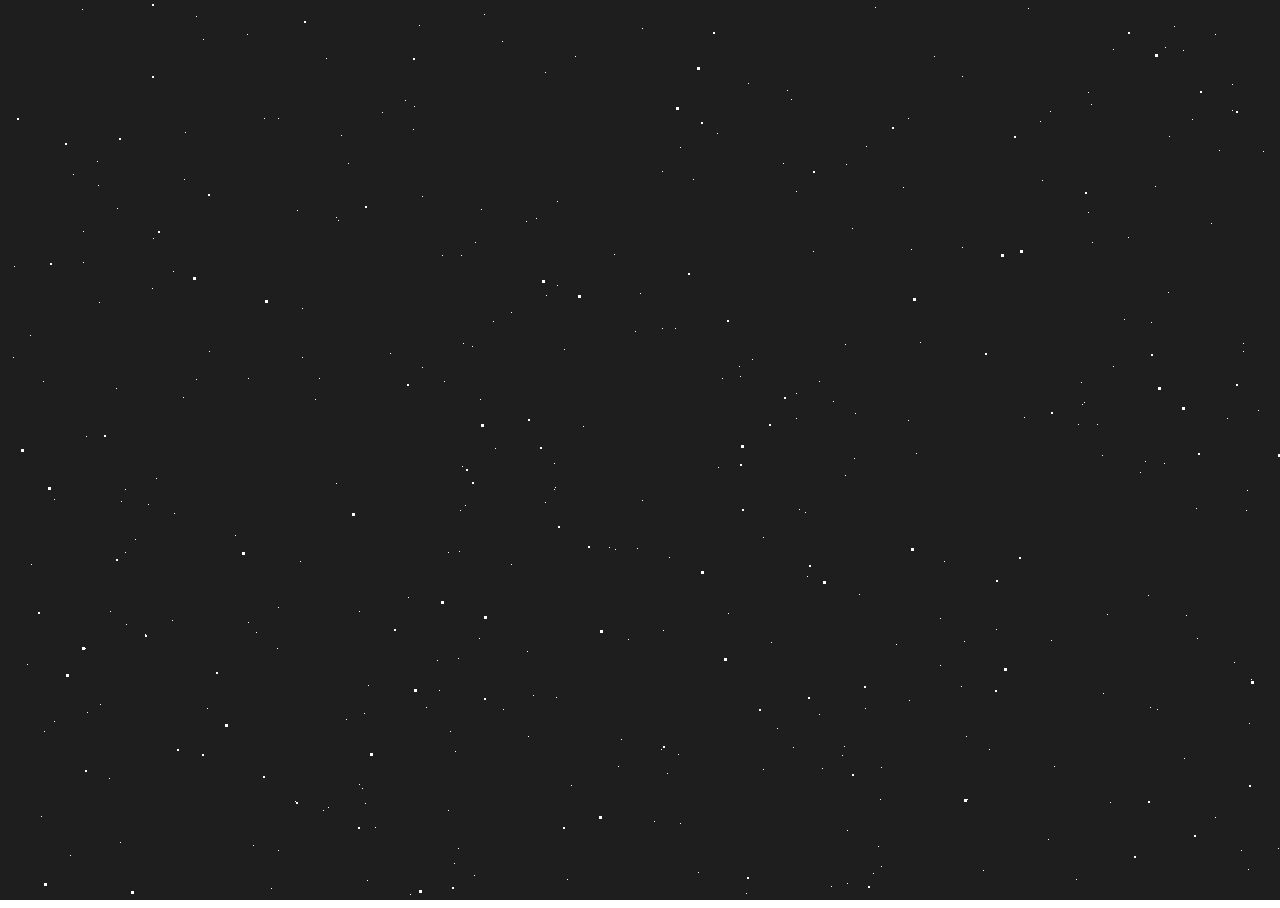
==== commit 3cab497e: "Add files via upload" ====
--- a/满天小星星/index.html
+++ b/满天小星星/index.html
@@ -10,80 +10,13 @@
 </head>
 
 <body>
-    <div class='stat'>
-        <input id='1' name='box' type='checkbox'>
-        <label for='1' name='box'>
-            <div class='stat_inner'>
-                <div class='stat_inner__innerbox'>
-                    <div class='front'>
-                        <div class='bar'></div>
-                        <div class='bar'></div>
-                        <div class='bar'></div>
-                        <div class='bar'></div>
-                        <div class='bar'></div>
-                        <div class='bar'></div>
-                        <div class='bar'></div>
-                        <div class='bar'></div>
-                        <div class='bar'></div>
-                        <div class='bar'></div>
-                        <div class='bar'></div>
-                        <div class='bar'></div>
-                        <div class='bar'></div>
-                        <div class='bar'></div>
-                        <div class='bar'></div>
-                        <div class='bar'></div>
-                        <div class='bar'></div>
-                        <div class='bar'></div>
-                        <div class='bar'></div>
-                        <div class='bar'></div>
-                        <div class='bar'></div>
-                        <div class='bar'></div>
-                        <div class='bar'></div>
-                        <div class='bar'></div>
-                        <div class='bar'></div>
-                        <div class='icon'>
-                            <i class='icon ion-card'></i>
-                        </div>
-                    </div>
-                    <div class='back'></div>
-                    <div class='top'></div>
-                    <div class='bottom'></div>
-                    <div class='left'></div>
-                    <div class='right'>
-                        <div class='details'>
-                            <h2>Click for more</h2>
-                        </div>
-                    </div>
-                </div>
-                <div class='stat_inner__outerbox--bottom'>
-                    <div class='front'></div>
-                    <div class='back'></div>
-                    <div class='top'></div>
-                    <div class='bottom'></div>
-                    <div class='left'></div>
-                    <div class='right'></div>
-                </div>
-                <div class='stat_inner__outerbox--top'>
-                    <div class='front'></div>
-                    <div class='back'></div>
-                    <div class='top'></div>
-                    <div class='bottom'></div>
-                    <div class='left'>
-                        <div class='title'>
-                            <i class='icon ion-card'></i>
-                        </div>
-                    </div>
-                    <div class='right'>
-                        <i class='icon ion-card'></i>
-                        <h2>Todays sales</h2>
-                        <h3>£13,000</h3>
-                        <i class='icon ion-chevron-down'></i>
-                    </div>
-                </div>
+        <div class="animation-wrapper">
+                <div class="particle particle-1"></div>
+                <div class="particle particle-2"></div>
+                <div class="particle particle-3"></div>
+                <div class="particle particle-4"></div>
             </div>
-        </label>
-        </input>
-    </div>
+            
 </body>
 
 </html>